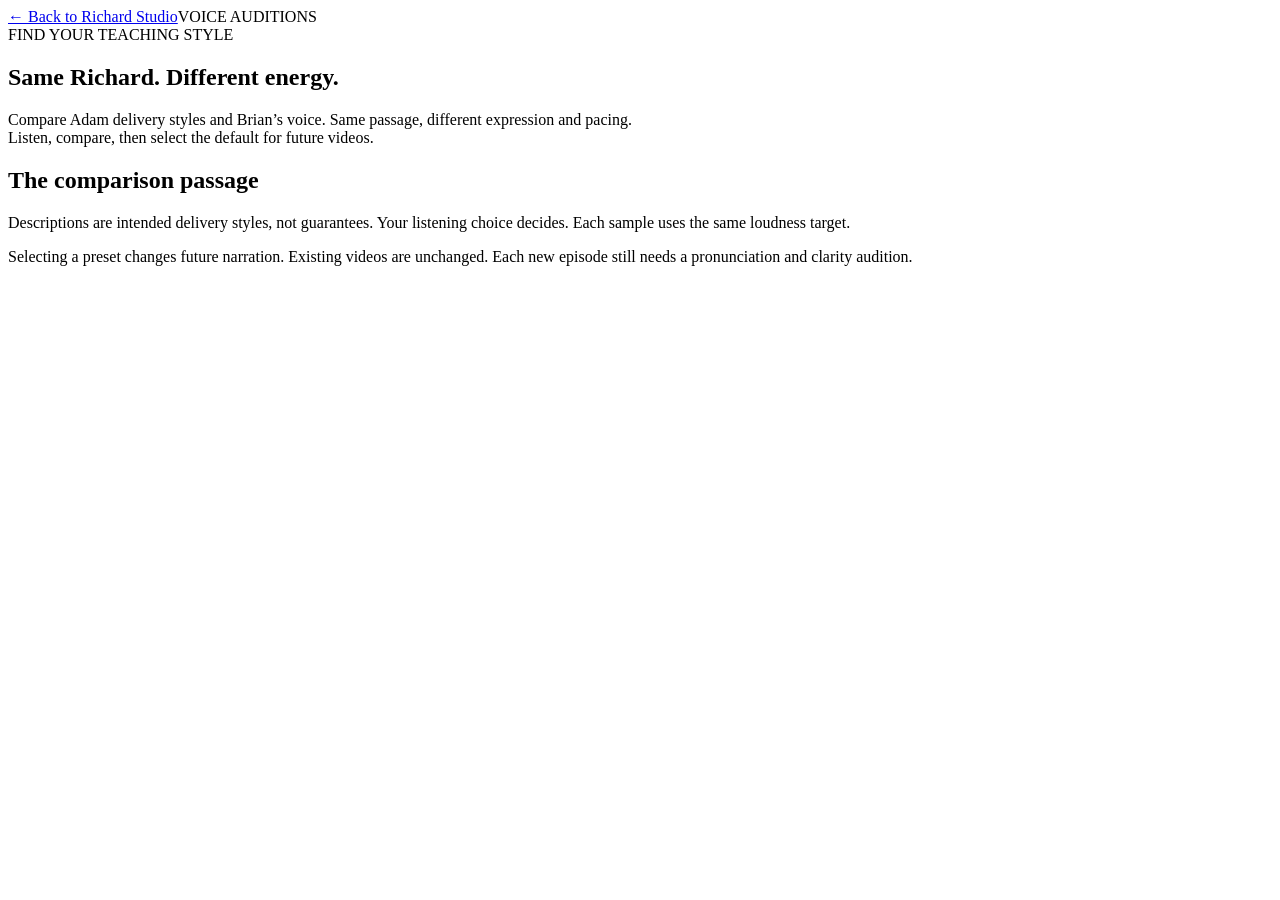
==== dashboard/voices.html @ 12f3d702 "Add Richard video studio and YouTube production pipeline" ====
<!doctype html><html lang="en"><head><meta charset="utf-8"><meta name="viewport" content="width=device-width,initial-scale=1"><title>Choose Richard’s voice · TryPitch</title><link rel="stylesheet" href="/static/style.css"></head><body><main><header><a href="/">← Back to Richard Studio</a><span>VOICE AUDITIONS</span></header><section class="hero"><div><div class="eyebrow">FIND YOUR TEACHING STYLE</div><h1>Same Richard. Different energy.</h1><p>Compare Adam delivery styles and Brian’s voice. Same passage, different expression and pacing.<br>Listen, compare, then select the default for future videos.</p></div></section><p id="status" role="status"></p><section class="panel"><h2>The comparison passage</h2><p id="passage"></p><p class="muted">Descriptions are intended delivery styles, not guarantees. Your listening choice decides. Each sample uses the same loudness target.</p></section><div id="voices" class="grid"></div><p class="muted">Selecting a preset changes future narration. Existing videos are unchanged. Each new episode still needs a pronunciation and clarity audition.</p></main><div id="toast" role="status" class="hidden"></div><script src="/static/voices.js"></script></body></html>
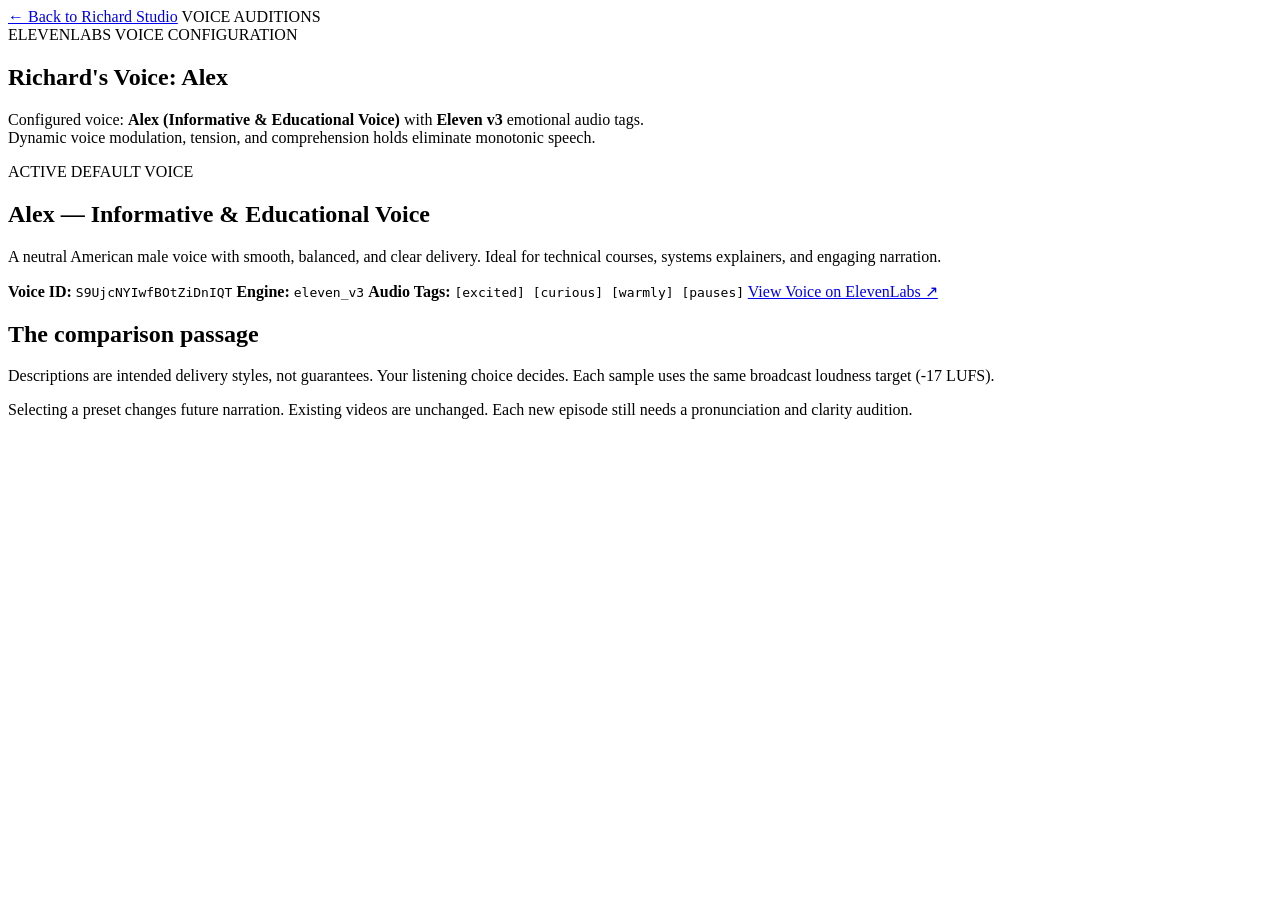
==== commit 0873e28c: "Fix YouTube upload sanitization, error reporting, and dashboard status controls" ====
--- a/dashboard/voices.html
+++ b/dashboard/voices.html
@@ -1 +1,56 @@
-<!doctype html><html lang="en"><head><meta charset="utf-8"><meta name="viewport" content="width=device-width,initial-scale=1"><title>Choose Richard’s voice · TryPitch</title><link rel="stylesheet" href="/static/style.css"></head><body><main><header><a href="/">← Back to Richard Studio</a><span>VOICE AUDITIONS</span></header><section class="hero"><div><div class="eyebrow">FIND YOUR TEACHING STYLE</div><h1>Same Richard. Different energy.</h1><p>Compare Adam delivery styles and Brian’s voice. Same passage, different expression and pacing.<br>Listen, compare, then select the default for future videos.</p></div></section><p id="status" role="status"></p><section class="panel"><h2>The comparison passage</h2><p id="passage"></p><p class="muted">Descriptions are intended delivery styles, not guarantees. Your listening choice decides. Each sample uses the same loudness target.</p></section><div id="voices" class="grid"></div><p class="muted">Selecting a preset changes future narration. Existing videos are unchanged. Each new episode still needs a pronunciation and clarity audition.</p></main><div id="toast" role="status" class="hidden"></div><script src="/static/voices.js"></script></body></html>
+<!doctype html>
+<html lang="en">
+<head>
+  <meta charset="utf-8">
+  <meta name="viewport" content="width=device-width,initial-scale=1">
+  <title>Choose Richard’s voice · TryPitch</title>
+  <link rel="stylesheet" href="/static/style.css">
+</head>
+<body class="voices-page">
+<main>
+  <header>
+    <a href="/">← Back to Richard Studio</a>
+    <span>VOICE AUDITIONS</span>
+  </header>
+
+  <section class="hero">
+    <div>
+      <div class="eyebrow">ELEVENLABS VOICE CONFIGURATION</div>
+      <h1>Richard's Voice: Alex</h1>
+      <p>Configured voice: <strong>Alex (Informative &amp; Educational Voice)</strong> with <strong>Eleven v3</strong> emotional audio tags.<br>
+      Dynamic voice modulation, tension, and comprehension holds eliminate monotonic speech.</p>
+    </div>
+  </section>
+
+  <section class="panel voice-banner">
+    <div class="voice-banner-head">
+      <div>
+        <div class="eyebrow">ACTIVE DEFAULT VOICE</div>
+        <h2>Alex — Informative &amp; Educational Voice</h2>
+        <p>A neutral American male voice with smooth, balanced, and clear delivery. Ideal for technical courses, systems explainers, and engaging narration.</p>
+        <div class="voice-meta-row">
+          <span><strong>Voice ID:</strong> <code class="voice-code">S9UjcNYIwfBOtZiDnIQT</code></span>
+          <span><strong>Engine:</strong> <code class="voice-code">eleven_v3</code></span>
+          <span><strong>Audio Tags:</strong> <code class="voice-code">[excited] [curious] [warmly] [pauses]</code></span>
+          <a class="voice-ext-link" href="https://elevenlabs.io/voices/S9UjcNYIwfBOtZiDnIQT" target="_blank" rel="noopener">View Voice on ElevenLabs ↗</a>
+        </div>
+      </div>
+    </div>
+  </section>
+
+  <p id="status" role="status"></p>
+
+  <section class="panel">
+    <h2>The comparison passage</h2>
+    <p id="passage"></p>
+    <p class="muted">Descriptions are intended delivery styles, not guarantees. Your listening choice decides. Each sample uses the same broadcast loudness target (-17 LUFS).</p>
+  </section>
+
+  <div id="voices" class="grid"></div>
+
+  <p class="muted">Selecting a preset changes future narration. Existing videos are unchanged. Each new episode still needs a pronunciation and clarity audition.</p>
+</main>
+<div id="toast" role="status" class="hidden"></div>
+<script src="/static/voices.js"></script>
+</body>
+</html>
